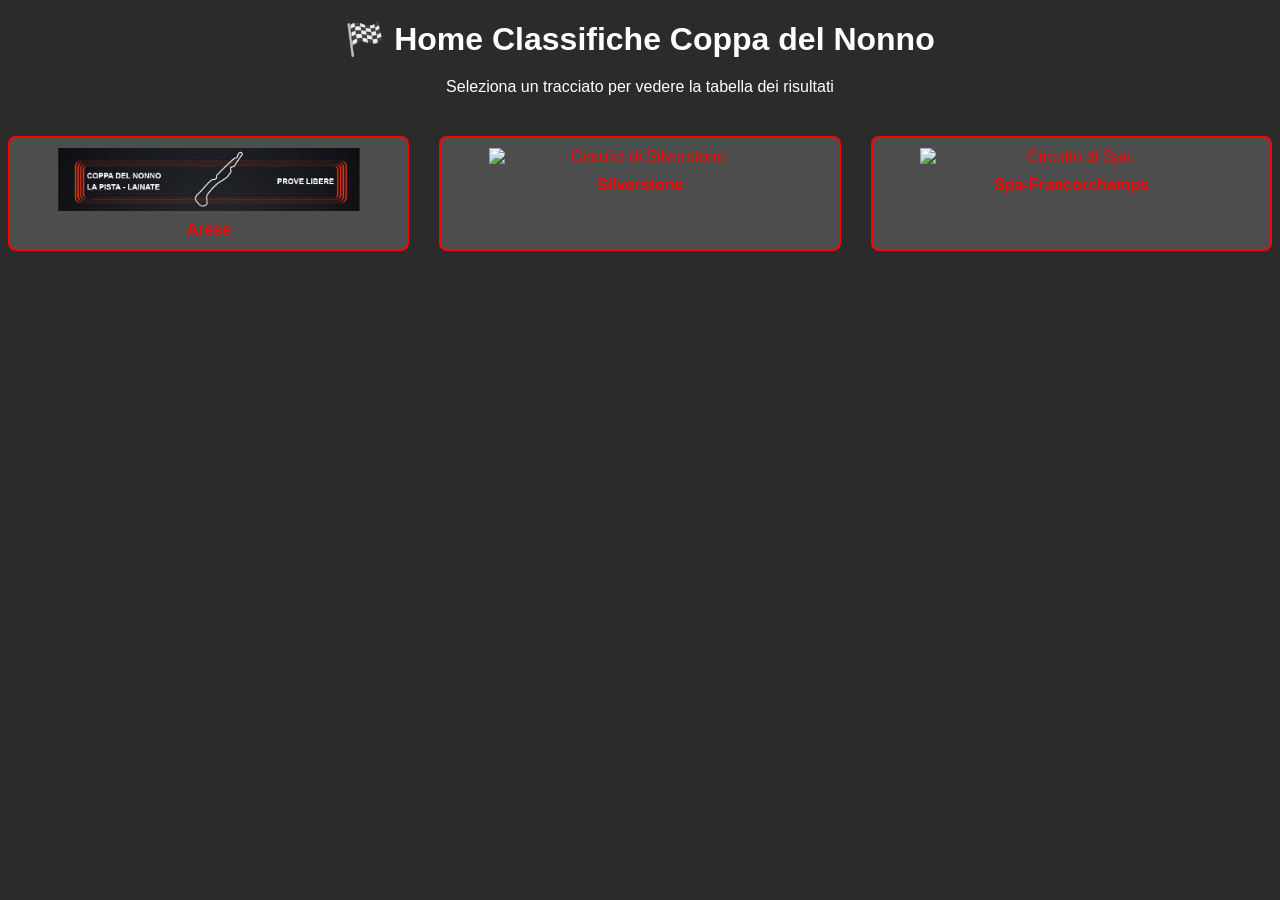
==== index.html @ cea96086 "Add files via upload" ====
<!DOCTYPE html>
<html lang="it">
<head>
  <meta charset="UTF-8">
  <title>Home Coppa del Nonno</title>
<style>
  body {
    background-color: #2b2b2b; /* sfondo grigio scuro */
    font-family: Arial, sans-serif;
    color: white;
    text-align: center;
  }
  h1 {
    margin: 20px;
  }
  .grid {
    display: flex;
    flex-wrap: wrap;
    justify-content: center;
    gap: 30px;
    margin-top: 40px;
  }
  .track {
    border: 2px solid red; /* cornice rossa */
    padding: 10px;
    background-color: #4d4d4d; /* grigio scuro */
    border-radius: 8px;
    transition: transform 0.2s, background-color 0.2s;
    flex: 1 1 300px; /* box flessibile */
    max-width: 400px;
  }
  .track:hover {
    transform: scale(1.05);
    background-color: #808080; /* grigio chiaro al passaggio */
  }
  .track img {
    width: 80%; /* occupa l’80% del box, si ridimensiona */
    max-width: 400px; /* limite massimo */
    height: auto; /* mantiene proporzioni */
    display: block;
    margin: 0 auto 10px;
  }
  .track span {
    display: block;
    margin-top: 5px;
    font-weight: bold;
  }

  /* Regole responsive per schermi piccoli */
  @media (max-width: 600px) {
    .track img {
      width: 100%; /* su mobile i loghi occupano tutta la larghezza del box */
      max-width: 300px;
    }
  }
  /* Colore link in vari stati */
a:link {
  color: #ff0000; /* rosso acceso per link normali */
  text-decoration: none; /* rimuove sottolineatura */
}

a:visited {
  color: #cc0000; /* rosso più scuro per link già visitati */
}

a:hover {
  color: #ff4d4d; /* rosso chiaro al passaggio */
  text-decoration: underline; /* sottolinea al passaggio */
}

a:active {
  color: #990000; /* rosso scuro quando cliccato */
}
</style>
</head>
<body>

  <h1>🏁 Home Classifiche Coppa del Nonno</h1>
  <p>Seleziona un tracciato per vedere la tabella dei risultati</p>

  <div class="grid">
    <!-- Esempio tracciato 1 -->
    <a href="Arese.html" class="track">
      <img src="tracciati\Arese.png" alt="Circuito di Arese">
      <span>Arese</span>
    </a>

    <!-- Esempio tracciato 2 -->
    <a href="silverstone.html" class="track">
      <img src="logo-silverstone.png" alt="Circuito di Silverstone">
      <span>Silverstone</span>
    </a>

    <!-- Esempio tracciato 3 -->
    <a href="spa.html" class="track">
      <img src="logo-spa.png" alt="Circuito di Spa">
      <span>Spa-Francorchamps</span>
    </a>

    <!-- Aggiungi altri tracciati -->
  </div>

</body>
</html>
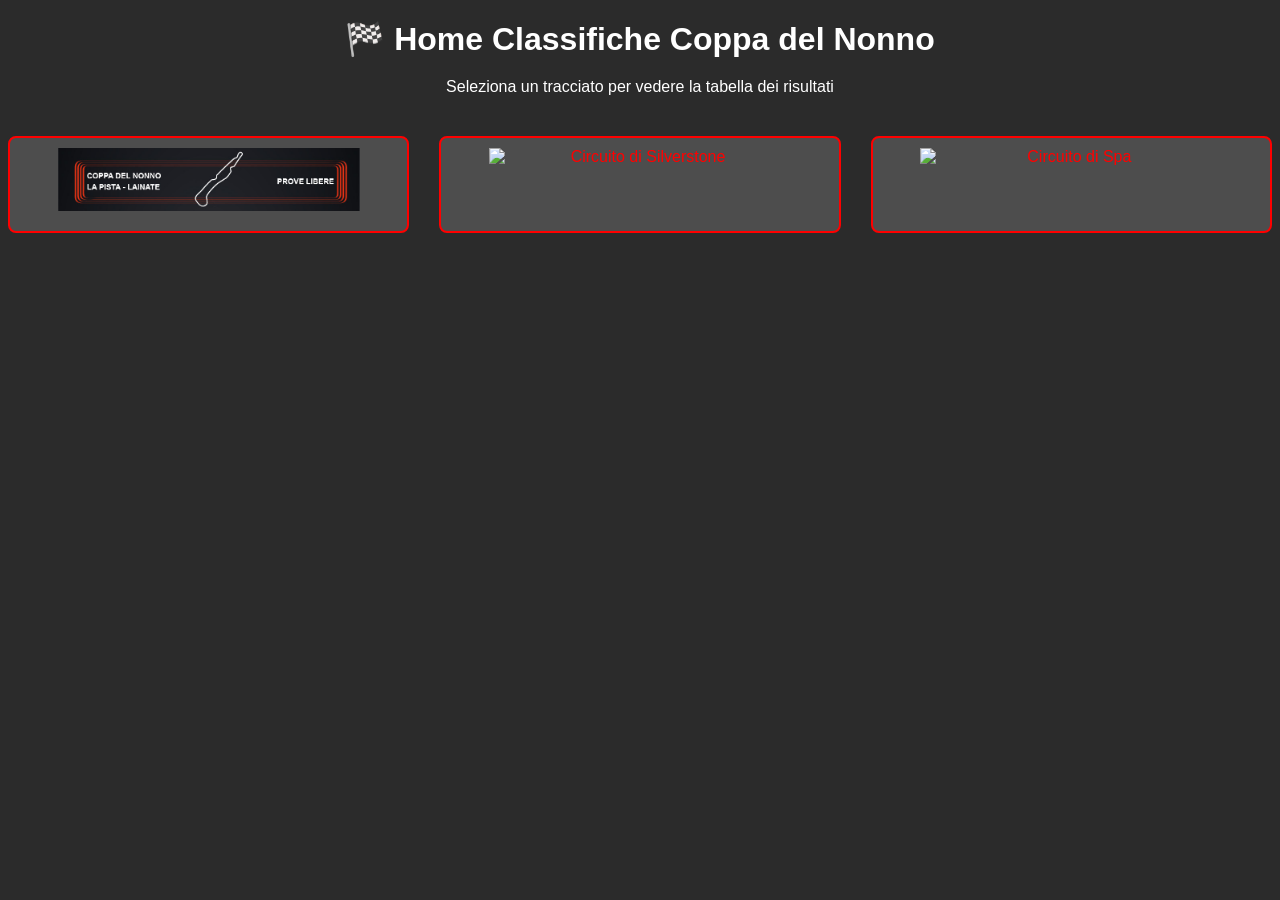
==== commit 13e2c629: "Update index.html" ====
--- a/index.html
+++ b/index.html
@@ -82,19 +82,16 @@
     <!-- Esempio tracciato 1 -->
     <a href="Arese.html" class="track">
       <img src="tracciati\Arese.png" alt="Circuito di Arese">
-      <span>Arese</span>
     </a>
 
     <!-- Esempio tracciato 2 -->
     <a href="silverstone.html" class="track">
       <img src="logo-silverstone.png" alt="Circuito di Silverstone">
-      <span>Silverstone</span>
     </a>
 
     <!-- Esempio tracciato 3 -->
     <a href="spa.html" class="track">
       <img src="logo-spa.png" alt="Circuito di Spa">
-      <span>Spa-Francorchamps</span>
     </a>
 
     <!-- Aggiungi altri tracciati -->
@@ -102,3 +99,4 @@
 
 </body>
 </html>
+
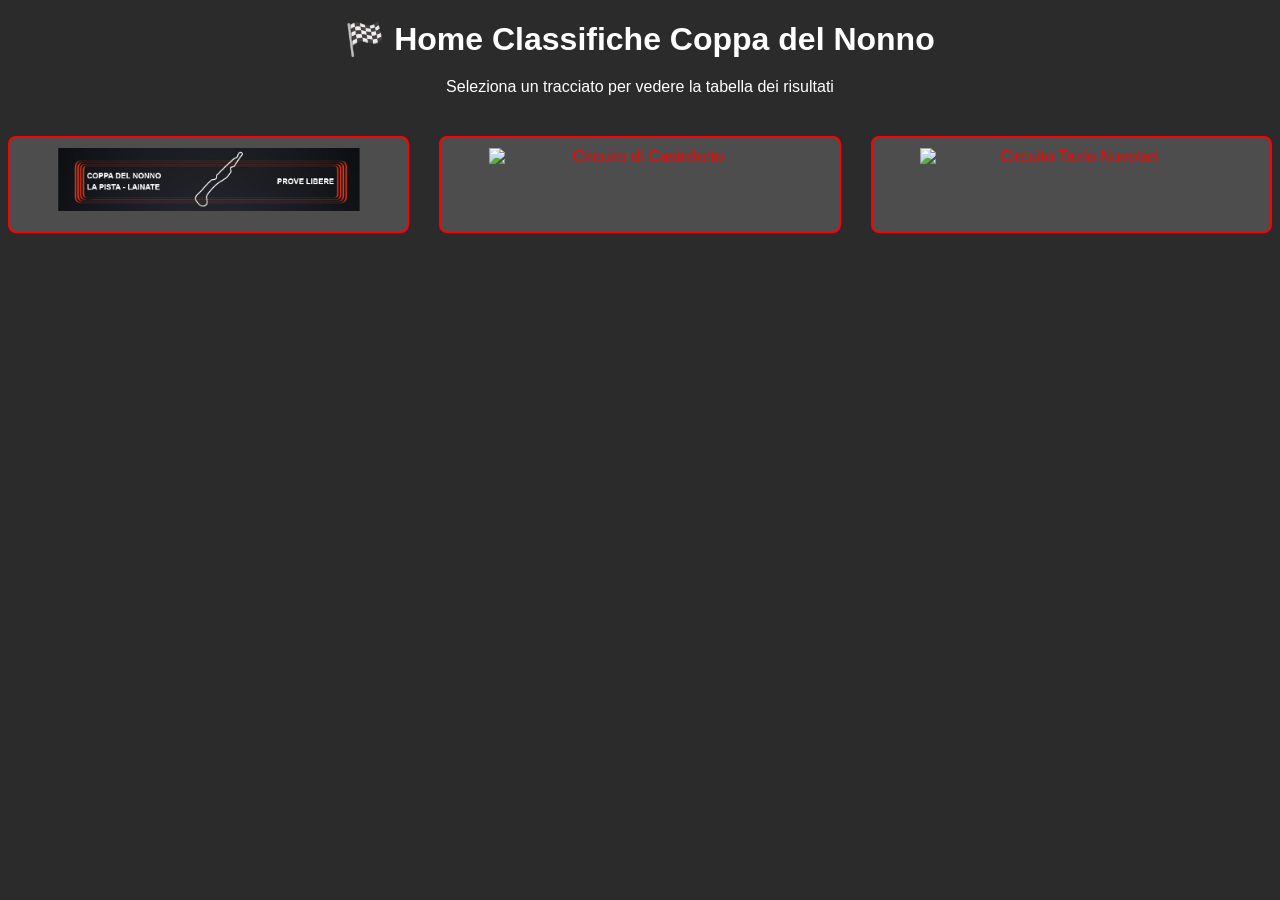
==== commit 4db72c6c: "Add files via upload" ====
--- a/index.html
+++ b/index.html
@@ -85,13 +85,13 @@
     </a>
 
     <!-- Esempio tracciato 2 -->
-    <a href="silverstone.html" class="track">
-      <img src="logo-silverstone.png" alt="Circuito di Silverstone">
+    <a href="Castelletto.html" class="track">
+      <img src="tracciati\castelletto.png" alt="Circuito di Castelletto">
     </a>
 
     <!-- Esempio tracciato 3 -->
-    <a href="spa.html" class="track">
-      <img src="logo-spa.png" alt="Circuito di Spa">
+    <a href="TazioNuvolari.html" class="track">
+      <img src="tracciati\tazionuvolari.png" alt="Circuito Tazio Nuvolari">
     </a>
 
     <!-- Aggiungi altri tracciati -->
@@ -99,4 +99,3 @@
 
 </body>
 </html>
-
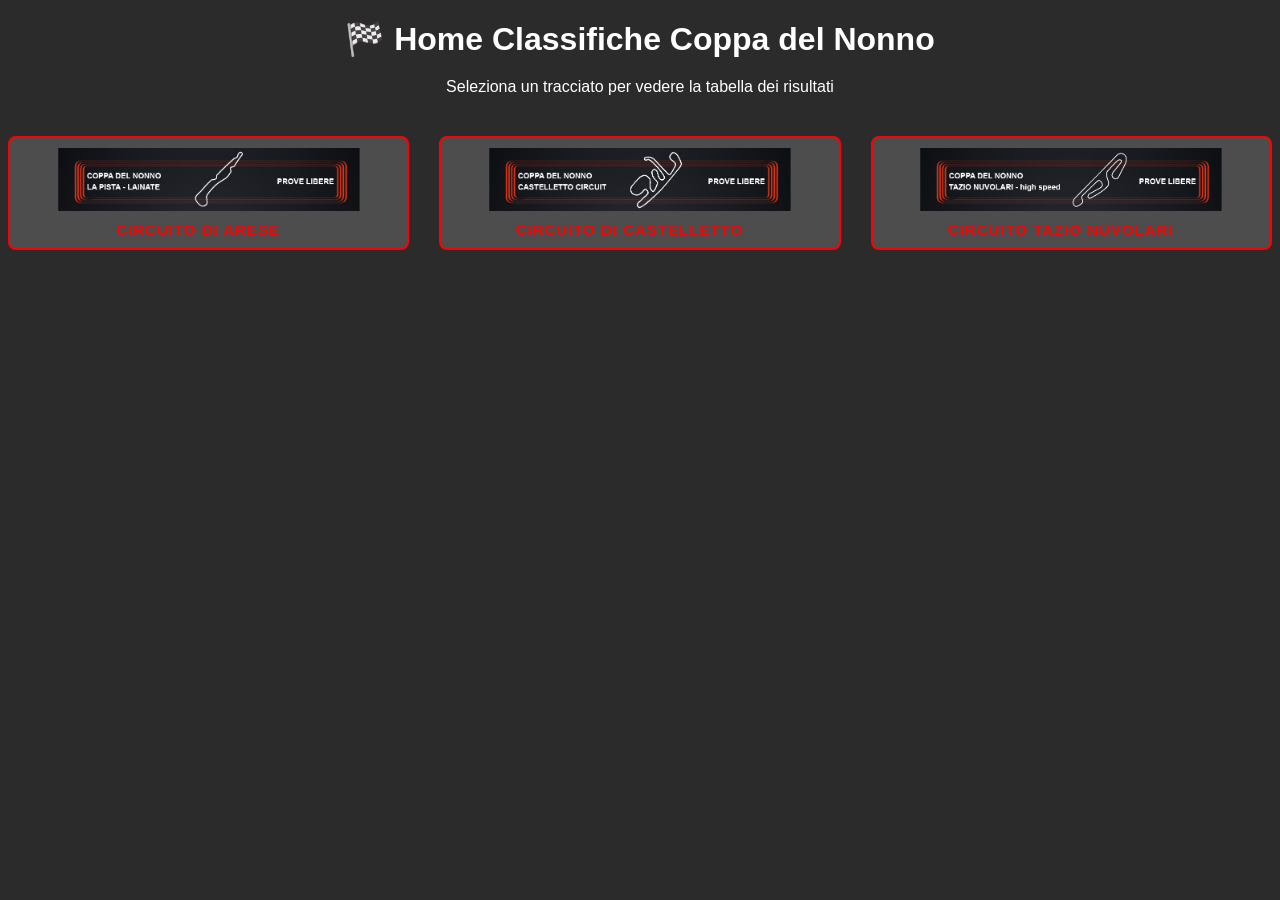
==== commit 7eb6e404: "Create index.html" ====
--- a/index.html
+++ b/index.html
@@ -1,101 +1,109 @@
-<!DOCTYPE html>
-<html lang="it">
-<head>
-  <meta charset="UTF-8">
-  <title>Home Coppa del Nonno</title>
-<style>
-  body {
-    background-color: #2b2b2b; /* sfondo grigio scuro */
-    font-family: Arial, sans-serif;
-    color: white;
-    text-align: center;
-  }
-  h1 {
-    margin: 20px;
-  }
-  .grid {
-    display: flex;
-    flex-wrap: wrap;
-    justify-content: center;
-    gap: 30px;
-    margin-top: 40px;
-  }
-  .track {
-    border: 2px solid red; /* cornice rossa */
-    padding: 10px;
-    background-color: #4d4d4d; /* grigio scuro */
-    border-radius: 8px;
-    transition: transform 0.2s, background-color 0.2s;
-    flex: 1 1 300px; /* box flessibile */
-    max-width: 400px;
-  }
-  .track:hover {
-    transform: scale(1.05);
-    background-color: #808080; /* grigio chiaro al passaggio */
-  }
-  .track img {
-    width: 80%; /* occupa l’80% del box, si ridimensiona */
-    max-width: 400px; /* limite massimo */
-    height: auto; /* mantiene proporzioni */
-    display: block;
-    margin: 0 auto 10px;
-  }
-  .track span {
-    display: block;
-    margin-top: 5px;
-    font-weight: bold;
-  }
-
-  /* Regole responsive per schermi piccoli */
-  @media (max-width: 600px) {
-    .track img {
-      width: 100%; /* su mobile i loghi occupano tutta la larghezza del box */
-      max-width: 300px;
-    }
-  }
-  /* Colore link in vari stati */
-a:link {
-  color: #ff0000; /* rosso acceso per link normali */
-  text-decoration: none; /* rimuove sottolineatura */
-}
-
-a:visited {
-  color: #cc0000; /* rosso più scuro per link già visitati */
-}
-
-a:hover {
-  color: #ff4d4d; /* rosso chiaro al passaggio */
-  text-decoration: underline; /* sottolinea al passaggio */
-}
-
-a:active {
-  color: #990000; /* rosso scuro quando cliccato */
-}
-</style>
-</head>
-<body>
-
-  <h1>🏁 Home Classifiche Coppa del Nonno</h1>
-  <p>Seleziona un tracciato per vedere la tabella dei risultati</p>
-
-  <div class="grid">
-    <!-- Esempio tracciato 1 -->
-    <a href="Arese.html" class="track">
-      <img src="tracciati\Arese.png" alt="Circuito di Arese">
-    </a>
-
-    <!-- Esempio tracciato 2 -->
-    <a href="Castelletto.html" class="track">
-      <img src="tracciati\castelletto.png" alt="Circuito di Castelletto">
-    </a>
-
-    <!-- Esempio tracciato 3 -->
-    <a href="TazioNuvolari.html" class="track">
-      <img src="tracciati\tazionuvolari.png" alt="Circuito Tazio Nuvolari">
-    </a>
-
-    <!-- Aggiungi altri tracciati -->
-  </div>
-
-</body>
-</html>
+<!DOCTYPE html>
+<html lang="it">
+<head>
+  <meta charset="UTF-8">
+  <title>Home Coppa del Nonno</title>
+<style>
+  body {
+    background-color: #2b2b2b;
+    font-family: Arial, sans-serif;
+    color: white;
+    text-align: center;
+  }
+  h1 {
+    margin: 20px;
+  }
+  .grid {
+    display: flex;
+    flex-wrap: wrap;
+    justify-content: center;
+    gap: 30px;
+    margin-top: 40px;
+  }
+  .track {
+    border: 2px solid red;
+    padding: 10px;
+    background-color: #4d4d4d;
+    border-radius: 8px;
+    transition: transform 0.2s, background-color 0.2s, box-shadow 0.2s, border-color 0.2s;
+    flex: 1 1 300px;
+    max-width: 400px;
+  }
+  .track:hover {
+    transform: translateY(-6px);
+    background-color: #808080;
+    box-shadow: 0 10px 30px rgba(255, 0, 0, 0.45);
+    border-color: #ff4d4d;
+  }
+  .track img {
+    width: 80%;
+    max-width: 400px;
+    height: auto;
+    display: block;
+    margin: 0 auto 10px;
+    transition: opacity 0.2s;
+  }
+  .track:hover img {
+    opacity: 0.85;
+  }
+  .track span {
+    display: block;
+    margin-top: 5px;
+    font-weight: bold;
+  }
+  .track-label {
+    display: block;
+    margin-top: 8px;
+    font-weight: bold;
+    font-size: 15px;
+    letter-spacing: 1px;
+    text-transform: uppercase;
+    color: #ff0000;
+    transition: color 0.2s;
+  }
+  .track-label::after {
+    content: " →";
+    opacity: 0;
+    transition: opacity 0.2s;
+  }
+  .track:hover .track-label {
+    color: #ff4d4d;
+  }
+  .track:hover .track-label::after {
+    opacity: 1;
+  }
+  @media (max-width: 600px) {
+    .track img {
+      width: 100%;
+      max-width: 300px;
+    }
+  }
+  a:link    { color: #ff0000; text-decoration: none; }
+  a:visited { color: #cc0000; }
+  a:hover   { color: #ff4d4d; text-decoration: none; }
+  a:active  { color: #990000; }
+</style>
+</head>
+<body>
+  <h1>🏁 Home Classifiche Coppa del Nonno</h1>
+  <p>Seleziona un tracciato per vedere la tabella dei risultati</p>
+  <div class="grid">
+
+    <a href="Arese.html" class="track">
+      <img src="tracciati/Arese.png" alt="Circuito di Arese">
+      <span class="track-label">Circuito di Arese</span>
+    </a>
+
+    <a href="Castelletto.html" class="track">
+      <img src="tracciati/castelletto.jpg" alt="Circuito di Castelletto">
+      <span class="track-label">Circuito di Castelletto</span>
+    </a>
+
+    <a href="TazioNuvolari.html" class="track">
+      <img src="tracciati/tazionuvolari.jpg" alt="Circuito Tazio Nuvolari">
+      <span class="track-label">Circuito Tazio Nuvolari</span>
+    </a>
+
+  </div>
+</body>
+</html>
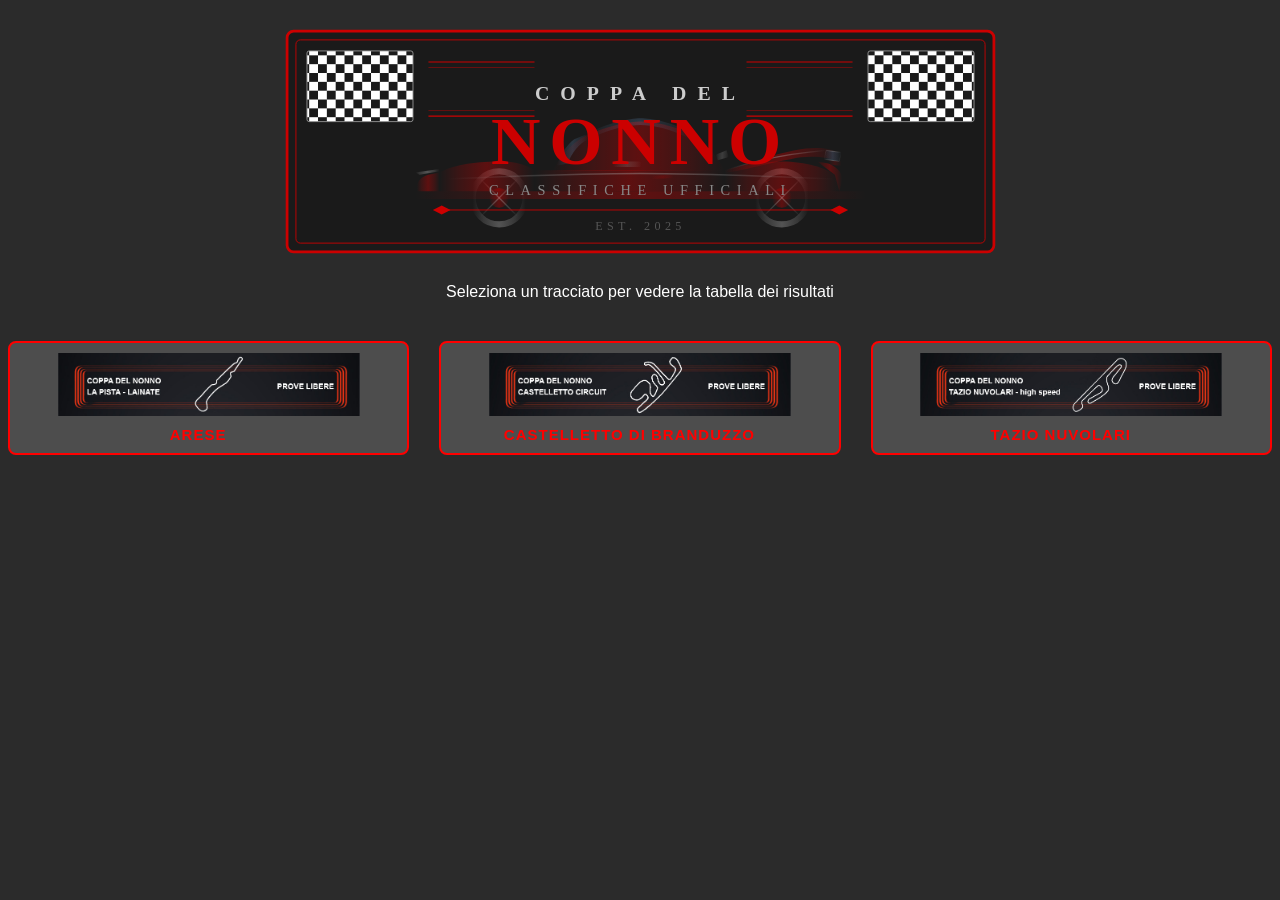
==== commit fe6e63b6: "Update index.html" ====
--- a/index.html
+++ b/index.html
@@ -85,23 +85,23 @@
 </style>
 </head>
 <body>
-  <h1>🏁 Home Classifiche Coppa del Nonno</h1>
+  <img src="tracciati/logo_coppa_del_nonno.svg" alt="Logo Coppa del Nonno" style="display:block; margin:20px auto; width:751px; max-width:100%;">
   <p>Seleziona un tracciato per vedere la tabella dei risultati</p>
   <div class="grid">
 
     <a href="Arese.html" class="track">
       <img src="tracciati/Arese.png" alt="Circuito di Arese">
-      <span class="track-label">Circuito di Arese</span>
+      <span class="track-label">Arese</span>
     </a>
 
     <a href="Castelletto.html" class="track">
       <img src="tracciati/castelletto.jpg" alt="Circuito di Castelletto">
-      <span class="track-label">Circuito di Castelletto</span>
+      <span class="track-label">Castelletto di Branduzzo</span>
     </a>
 
     <a href="TazioNuvolari.html" class="track">
       <img src="tracciati/tazionuvolari.jpg" alt="Circuito Tazio Nuvolari">
-      <span class="track-label">Circuito Tazio Nuvolari</span>
+      <span class="track-label">Tazio Nuvolari</span>
     </a>
 
   </div>
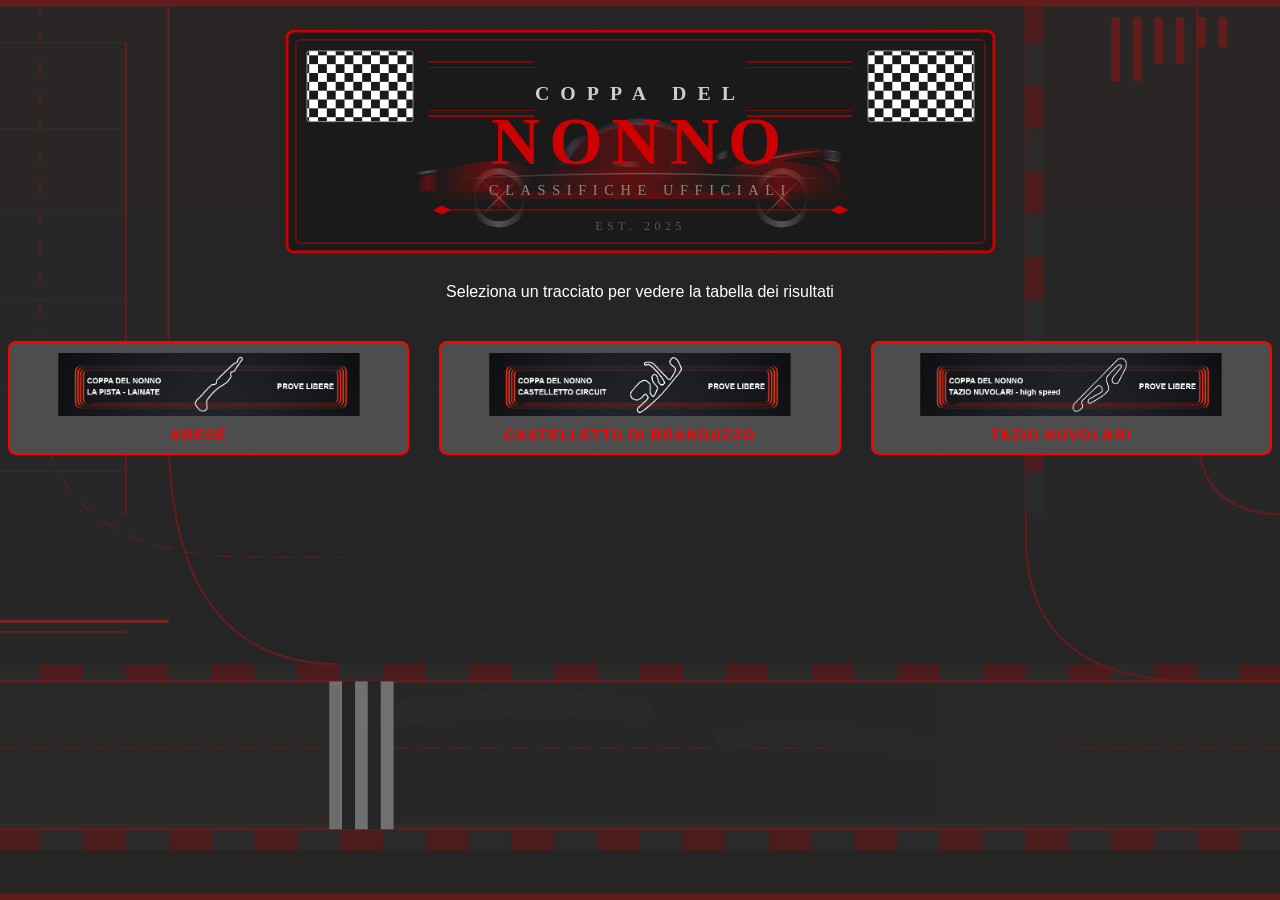
==== commit 23f0123c: "Update index.html" ====
--- a/index.html
+++ b/index.html
@@ -3,6 +3,7 @@
 <head>
   <meta charset="UTF-8">
   <title>Home Coppa del Nonno</title>
+  <link rel="stylesheet" href="stile.css">
 <style>
   body {
     background-color: #2b2b2b;
--- a/stile.css
+++ b/stile.css
@@ -0,0 +1,57 @@
+/* ===== TASTO HOME VINTAGE ===== */
+.home-btn-vintage {
+  display: inline-flex;
+  align-items: center;
+  gap: 10px;
+  padding: 10px 22px;
+  background: #1a1a1a;
+  border: 1px solid #cc0000;
+  border-radius: 3px;
+  text-decoration: none;
+  color: #cccccc;
+  font-family: Georgia, 'Times New Roman', serif;
+  font-size: 14px;
+  letter-spacing: 3px;
+  text-transform: uppercase;
+  position: relative;
+  transition: background 0.2s, color 0.2s, border-color 0.2s;
+}
+/* Angolini decorativi vintage */
+.home-btn-vintage::before,
+.home-btn-vintage::after {
+  content: '';
+  position: absolute;
+  width: 6px;
+  height: 6px;
+  border-color: #cc0000;
+  border-style: solid;
+  transition: border-color 0.2s;
+}
+.home-btn-vintage::before {
+  top: -2px; left: -2px;
+  border-width: 1.5px 0 0 1.5px;
+}
+.home-btn-vintage::after {
+  bottom: -2px; right: -2px;
+  border-width: 0 1.5px 1.5px 0;
+}
+.home-btn-vintage:hover {
+  background: #cc0000;
+  color: #ffffff;
+  border-color: #ff4d4d;
+}
+.home-btn-vintage:hover::before,
+.home-btn-vintage:hover::after {
+  border-color: #ff4d4d;
+}
+
+body::before {
+  content: '';
+  position: fixed;
+  inset: 0;
+  background-image: url('grafiche/background_coppa_nonno.svg');
+  background-size: cover;
+  background-position: center bottom;
+  opacity: 0.35;
+  z-index: -1;
+}
